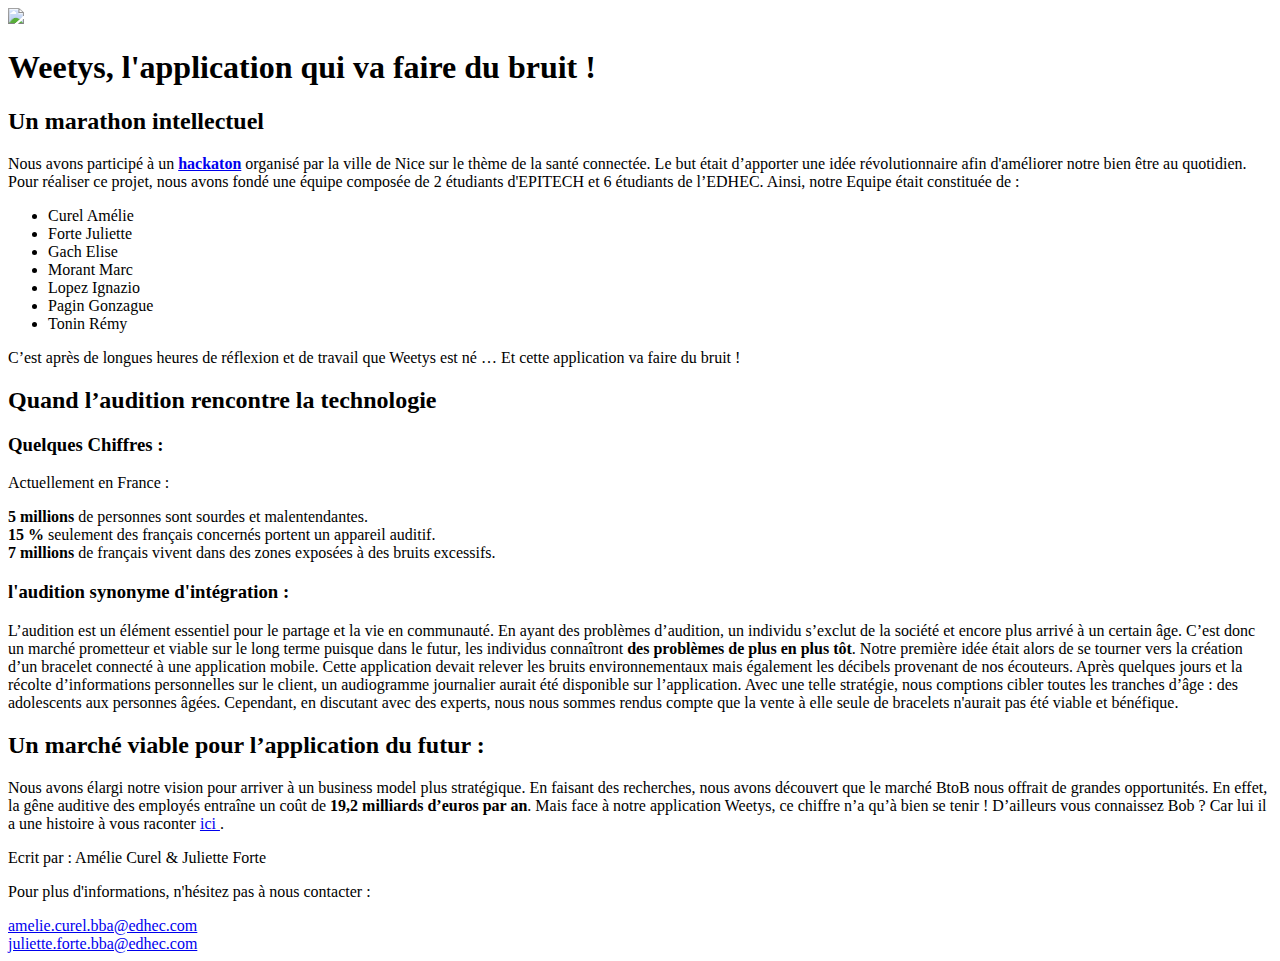
==== index.html @ 9a5b6879 "Add files via upload" ====
<!DOCTYPE html>
<html lang="fr-FR">
    <head>
        <title>Hackaton - ville de Nice</title>
        <meta charset="UTF-8" />
        <meta name='author' content='Forte Juliette Curel Amélie'>
        <link rel="stylesheet" href="css/styles.css">         
        <link rel="stylesheet" href="bootstrap/css/bootstrap.css">
	</head>

<body> 
<div id="mydiv">
<section id="section1">
<img src= "img/Weetys.jpg">
<h1>Weetys, l'application qui va faire du bruit !</h1>
</section>

<h2>  Un marathon intellectuel </h2>
<p id='intro'>Nous avons participé à un <b><a href="http://www.neuroplanete.com/hackathon/"> hackaton</a></b> organisé par la ville de Nice sur le thème de la santé connectée. Le but était d’apporter une idée révolutionnaire afin d'améliorer notre bien être au quotidien. Pour réaliser ce projet, nous avons fondé une équipe composée de 2 étudiants d'EPITECH et 6 étudiants de l’EDHEC. Ainsi, notre Equipe était constituée de : </p>
<ul>
<li>Curel Amélie </li>
<li>Forte Juliette </li>
<li>Gach Elise </li>
<li>Morant Marc</li>
<li>Lopez Ignazio</li>
<li>Pagin Gonzague</li>
<li>Tonin Rémy</li>
</ul>

<p>C’est après de longues heures de réflexion et de travail que Weetys est né … Et cette application va faire du bruit !</p>

<h2>Quand l’audition rencontre la technologie</h2>

<h3>Quelques Chiffres : </h3> 

<p> Actuellement en France : </p>

<li> <b> 5 millions </b> de personnes sont sourdes et malentendantes.</li>
<li> <b> 15 % </b> seulement des français concernés portent un appareil auditif.</li>
<li> <b> 7 millions </b> de français vivent dans des zones exposées à des bruits excessifs. </li> 


<h3>l'audition synonyme d'intégration :</h3>
<p>L’audition est un élément essentiel pour le partage et la vie en communauté. En ayant des problèmes d’audition, un individu s’exclut de la société et encore plus arrivé à un certain âge. C’est donc un marché prometteur et viable sur le long terme puisque dans le futur, les individus connaîtront <b>des problèmes de plus en plus tôt</b>. 
Notre première idée était alors de se tourner vers la création d’un bracelet connecté à une application mobile. Cette application devait relever les bruits environnementaux mais également les décibels provenant de nos écouteurs. Après quelques jours et la récolte d’informations personnelles sur le client, un audiogramme journalier aurait été disponible sur l’application. Avec une telle stratégie, nous comptions cibler toutes les tranches d’âge : des adolescents aux personnes âgées. Cependant, en discutant avec des experts, nous nous sommes rendus compte que la vente à elle seule de bracelets n'aurait pas été viable et bénéfique.</p>


<h2> Un marché viable pour l’application du futur : </h2>

<p>Nous avons élargi notre vision pour arriver à un business model plus stratégique. En faisant des recherches, nous avons découvert que le marché BtoB nous offrait de grandes opportunités. En effet, la gêne auditive des employés entraîne un coût de <b>19,2 milliards d’euros par an</b>. Mais face à notre application Weetys, ce chiffre n’a qu’à bien se tenir ! D’ailleurs vous connaissez Bob ? Car lui il a une histoire à vous raconter <a href="page2.html"> ici </a>.</p>
</section>


<footer> 
<p> Ecrit par : Amélie Curel & Juliette Forte </p> 
<p> Pour plus d'informations, n'hésitez pas à nous contacter : </p>
<li> <span class="glyphicon glyphicon-envelope" ></span> <a href="mailto: amelie.curel.bba@edhec.com">amelie.curel.bba@edhec.com </a> </li>
<li> <span class="glyphicon glyphicon-envelope" ></span> <a href="mailto: Juliette.forte.bba@edhed.com">juliette.forte.bba@edhec.com </a> </li>
</footer>
</div>
</body>
</html>
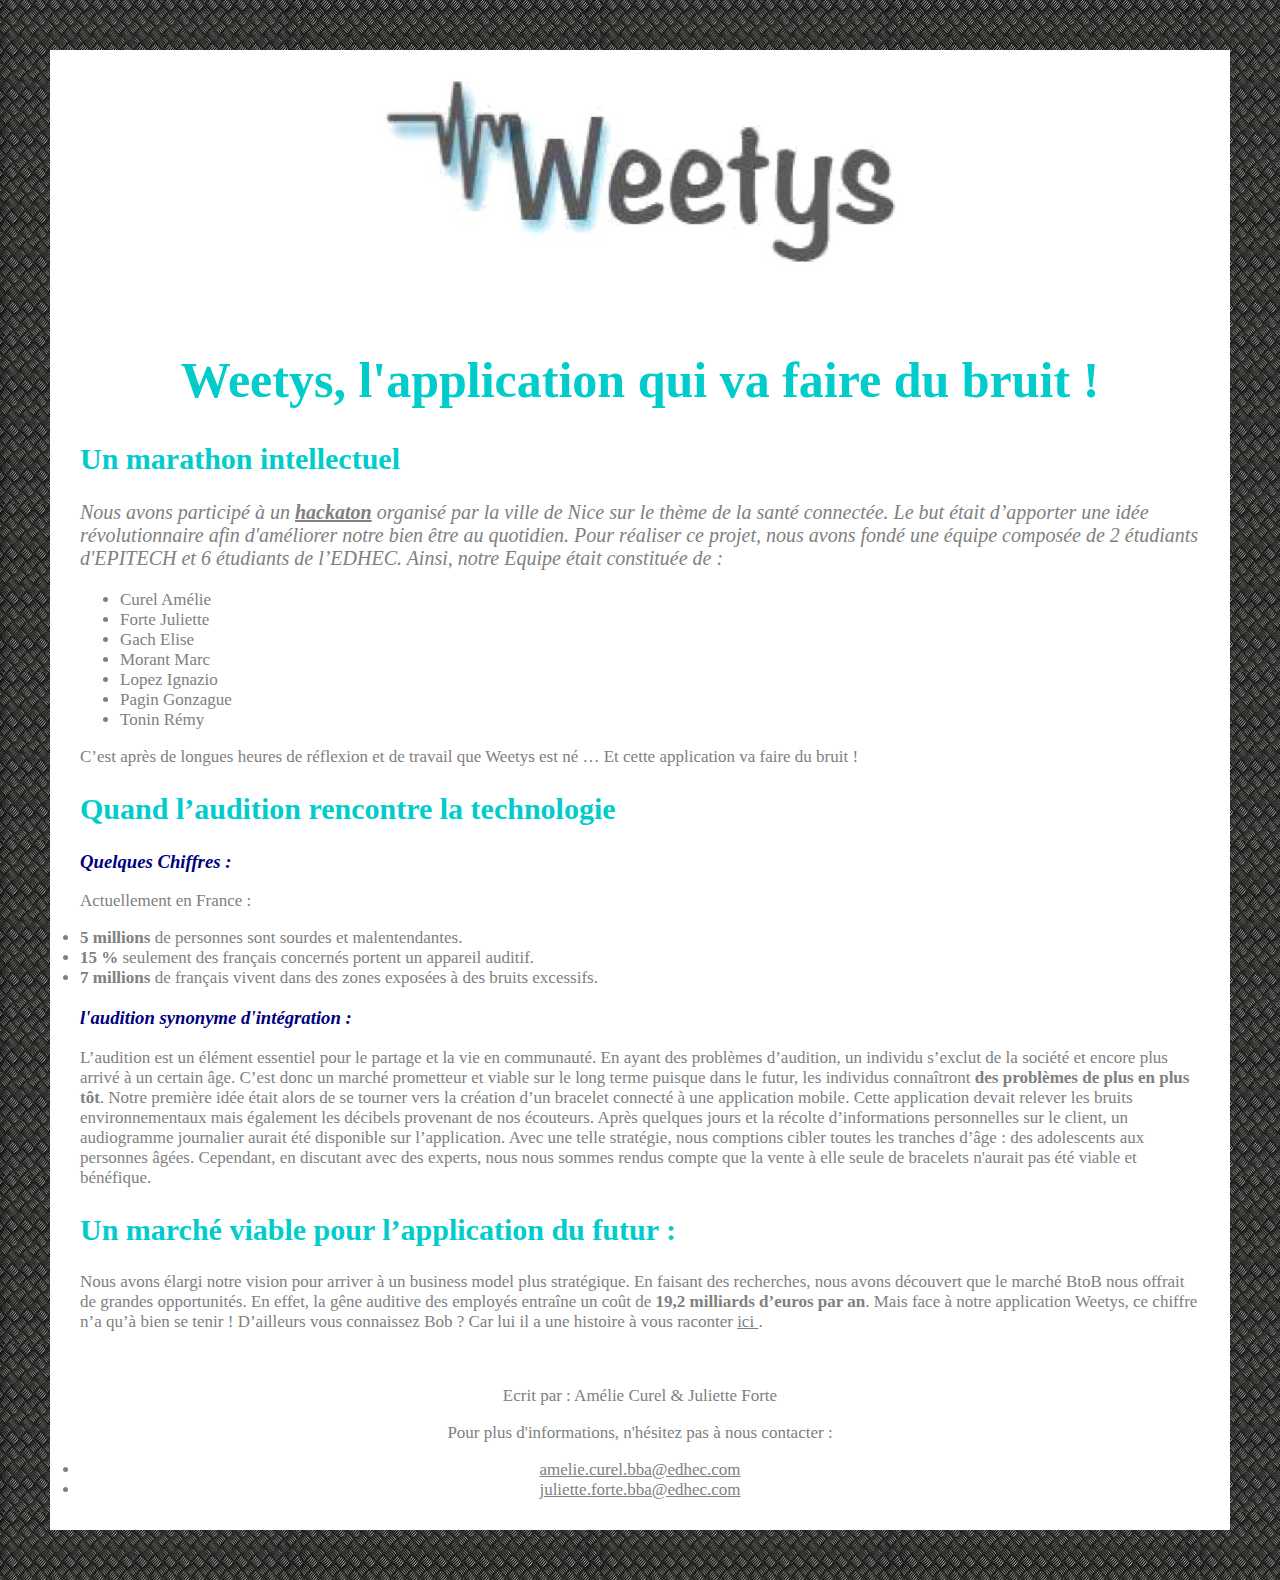
==== commit 58a58ff1: "Update index.html" ====
--- a/index.html
+++ b/index.html
@@ -11,7 +11,7 @@
 <body> 
 <div id="mydiv">
 <section id="section1">
-<img src= "img/Weetys.jpg">
+<img src= "img/weetys.jpg">
 <h1>Weetys, l'application qui va faire du bruit !</h1>
 </section>
 
--- a/css/styles.css
+++ b/css/styles.css
@@ -0,0 +1,57 @@
+body {
+	background-image: url(../img/fond.jpg);
+	margin: 50px 50px 50px 50px;
+}
+
+h1 {
+	color: #00cccc;
+	text-align: center;
+	font-size: 50px;
+}
+
+h2 {
+	color: #00cccc;
+	font-size: 30px;
+}
+
+h3 {
+	color : navy;
+	font-style: italic;
+}
+
+#intro  {
+	color :grey;
+	font-size: 20px;
+	font-style: italic;
+}
+
+p  {
+	color :grey;
+	font-size: 17px;
+}
+
+li {
+	color :grey;
+	font-size: 17px;
+}
+
+a {
+	color : grey;
+}
+
+
+ #section1 {
+	margin: 0 auto;
+	text-align: center;	
+}
+
+#mydiv {
+	background-color: white;
+	padding: 0px 30px 30px 30px;
+
+}
+
+footer {
+	padding-top: 20px;
+	text-align: center;
+}